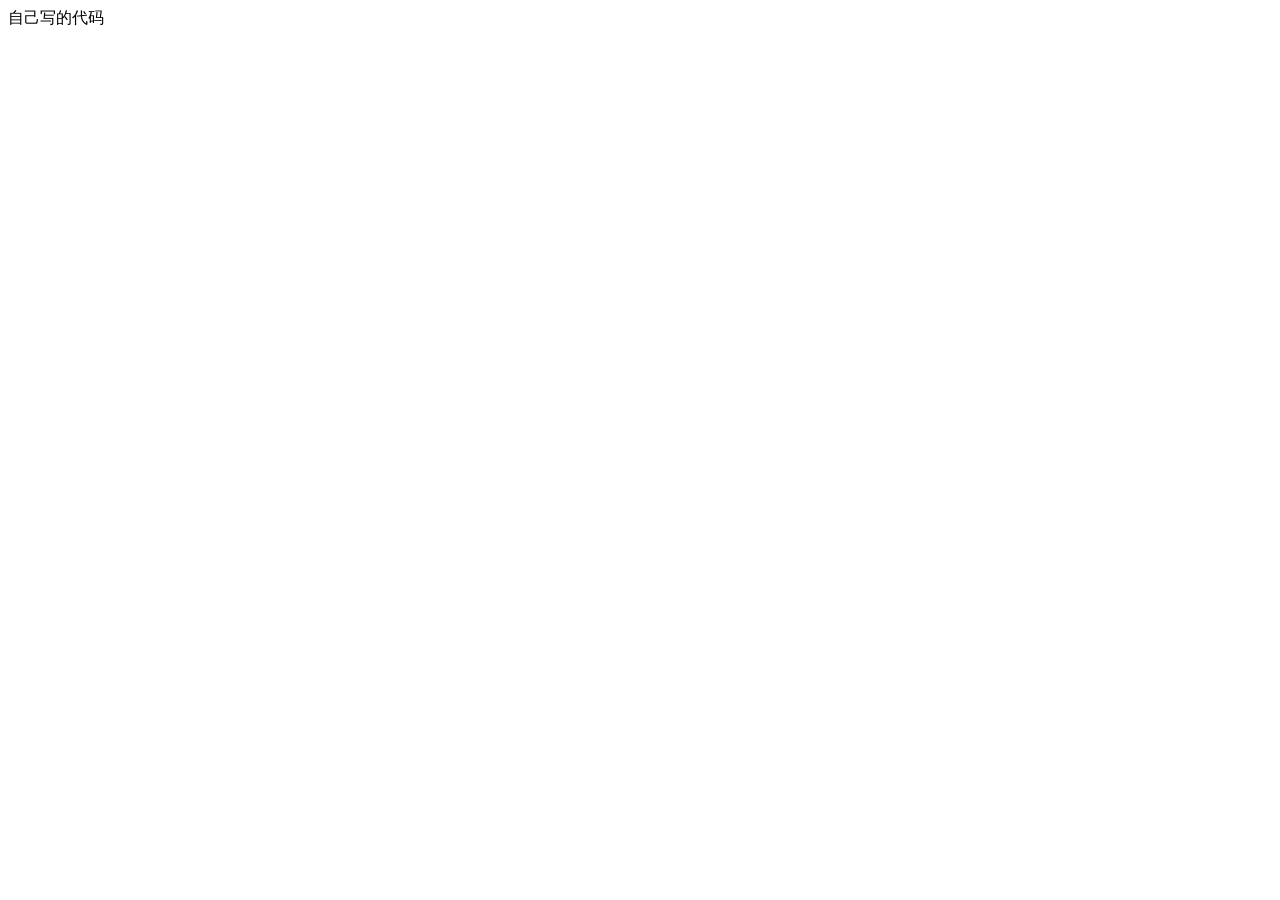
==== public/m/index.html @ f5a05cbd "前端代码缺失的乐淘项目" ====
<!DOCTYPE html>
<html lang="en">
<head>
    <meta charset="UTF-8">
    <meta name="viewport" content="width=device-width, initial-scale=1.0">
    <meta http-equiv="X-UA-Compatible" content="ie=edge">
    <title>Document</title>
</head>
<body>
    <div>自己写的代码</div>
</body>
</html>
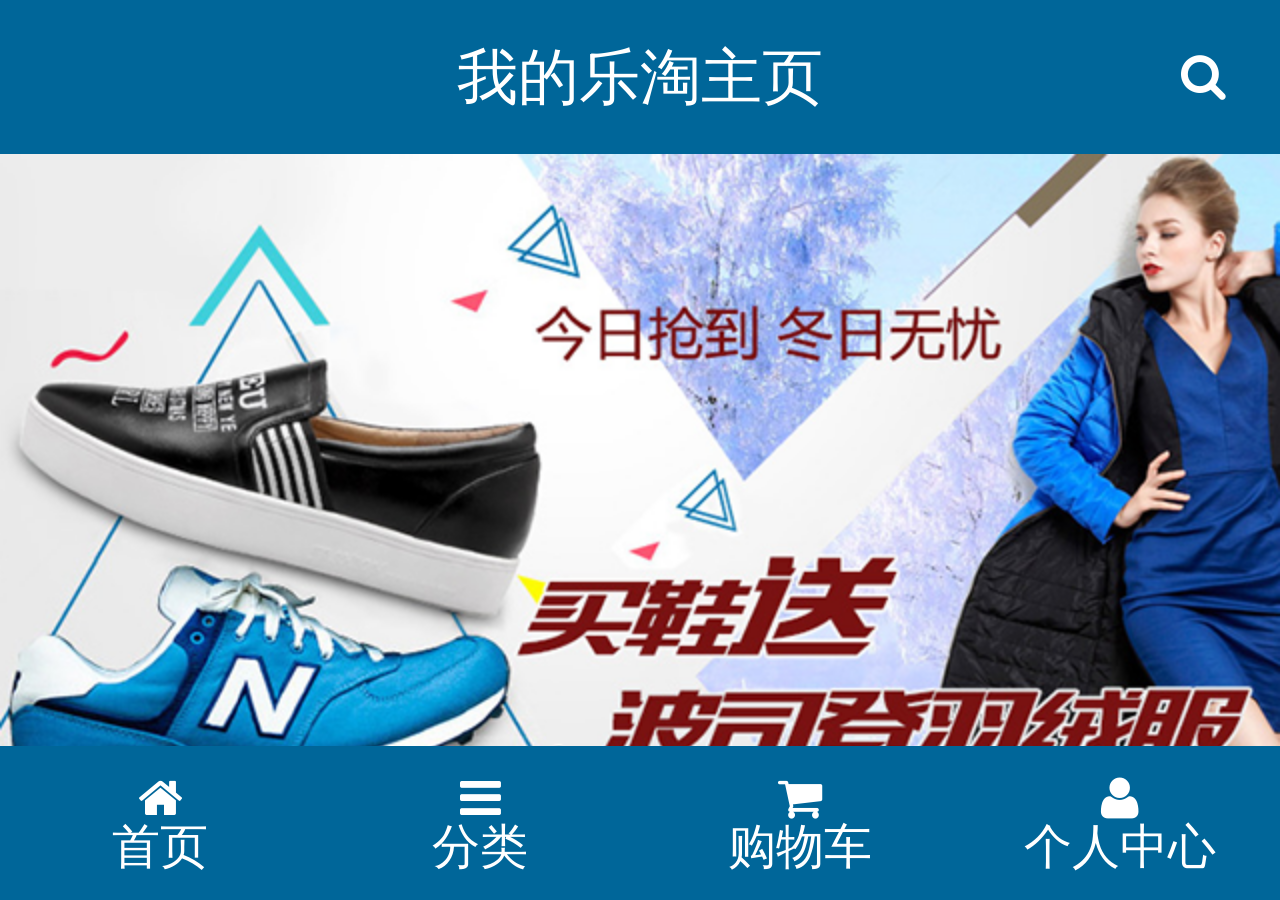
==== commit 33be8c81: "letao v-2.0版" ====
--- a/public/m/index.html
+++ b/public/m/index.html
@@ -1,12 +1,252 @@
 <!DOCTYPE html>
 <html lang="en">
+
 <head>
     <meta charset="UTF-8">
     <meta name="viewport" content="width=device-width, initial-scale=1.0">
     <meta http-equiv="X-UA-Compatible" content="ie=edge">
     <title>Document</title>
+    <!-- 1.css在head中引入
+    2.js在body结束标签上面引入
+    3.先引入第三方包
+    4. 再引入自己的包
+    5.如果有依赖关系,先引入被依赖的包,在引入不被依赖的包 -->
+    <link rel="stylesheet" href="lib/mui/css/mui.css">
+    <link rel="stylesheet" href="lib/fontAwesome/css/font-awesome.css">
+    <link rel="stylesheet/less" href="./less/index.less">
+    <script src="lib/less/less.js"></script>
+    <!-- 引入rem.js适配包 -->
+    <script src="./js/rem.js"></script>
 </head>
+
 <body>
-    <div>自己写的代码</div>
+
+    <!-- 头部区域 -->
+    <header id="header">
+        <h4>我的乐淘主页</h4>
+        <a href="search.html" class="fa fa-search"></a>
+    </header>
+
+    <!-- 内容区域 -->
+    <main id="main">
+        <!-- 添加一个区域滚动的父容器 -->
+        <div class="mui-scroll-wrapper">
+            <div class="mui-scroll">
+                <!-- 轮播图区域 -->
+                <section class="slide">
+                    <div class="mui-slider">
+                        <div class="mui-slider-group mui-slider-loop">
+                            <!--支持循环，需要重复图片节点-->
+                            <div class="mui-slider-item mui-slider-item-duplicate"><a href="#"><img src="./images/banner6.png" /></a></div>
+                            <div class="mui-slider-item"><a href="#"><img src="./images/banner1.png" /></a></div>
+                            <div class="mui-slider-item"><a href="#"><img src="./images/banner2.png" /></a></div>
+                            <div class="mui-slider-item"><a href="#"><img src="./images/banner3.png" /></a></div>
+                            <div class="mui-slider-item"><a href="#"><img src="./images/banner4.png" /></a></div>
+                            <div class="mui-slider-item"><a href="#"><img src="./images/banner5.png" /></a></div>
+                            <div class="mui-slider-item"><a href="#"><img src="./images/banner6.png" /></a></div>
+                            <!--支持循环，需要重复图片节点-->
+                            <div class="mui-slider-item mui-slider-item-duplicate"><a href="#"><img src="./images/banner1.png" /></a></div>
+                        </div>
+                        <div class="mui-slider-indicator mui-text-right">
+                            <div class="mui-indicator"></div>
+                            <div class="mui-indicator"></div>
+                            <div class="mui-indicator"></div>
+                            <div class="mui-indicator"></div>
+                            <div class="mui-indicator"></div>
+                            <div class="mui-indicator mui-active"></div>
+                        </div>
+                    </div>
+                </section>
+                <!-- 导航条区域 -->
+                <nav id="nav">
+                    <ul>
+                        <li><a href="#"><img src="images/nav1.png" alt=""></a></li>
+                        <li><a href="#"><img src="images/nav2.png" alt=""></a></li>
+                        <li><a href="#"><img src="images/nav3.png" alt=""></a></li>
+                        <li><a href="#"><img src="images/nav4.png" alt=""></a></li>
+                        <li><a href="#"><img src="images/nav5.png" alt=""></a></li>
+                        <li><a href="#"><img src="images/nav6.png" alt=""></a></li>
+                    </ul>
+                </nav>
+                <!-- 广告区域 -->
+                <section id="banner">
+                    <div class="banner-left">
+                        <a href="#">
+                            <img src="images/active1.png" alt="">
+                            <img src="images/active2.png" alt="">
+                        </a>
+                        <a href="#">
+                            <img src="images/active4.png" alt="">
+                            <img src="images/active5.png" alt="">
+                        </a>
+                    </div>
+
+                    <div class="banner-right">
+                        <a href="#">
+                            <img src="images/active3.png" alt="">
+                        </a>
+                    </div>
+                </section>
+
+                <!-- 品牌专区 -->
+                <section id="brand">
+                    <div class="title">
+                        <a href="#">
+                            <img src="images/title0.png" alt="">
+                        </a>
+                    </div>
+                    <div class="content">
+                        <ul>
+                            <li><a href="#"><img src="images/brand1.png" alt=""></a></li>
+                            <li><a href="#"><img src="images/brand2.png" alt=""></a></li>
+                            <li><a href="#"><img src="images/brand3.png" alt=""></a></li>
+                            <li><a href="#"><img src="images/brand4.png" alt=""></a></li>
+                            <li><a href="#"><img src="images/brand5.png" alt=""></a></li>
+                            <li><a href="#"><img src="images/brand6.png" alt=""></a></li>
+                            <li><a href="#"><img src="images/brand7.png" alt=""></a></li>
+                            <li><a href="#"><img src="images/brand8.png" alt=""></a></li>
+                        </ul>
+                    </div>
+                </section>
+
+                <!-- 运动生活专区 -->
+                <section id="sport">
+                    <div class="title">
+                        <a href="#">
+                            <img src="images/title1.png" alt="">
+                        </a>
+                    </div>
+                    <div class="content">
+                        <ul>
+                            <li>
+                                <a href="#" class="product">
+                                    <img class="product-img" src="images/product.jpg" alt="">
+                                    <p class="product-name">adides阿迪达斯</p>
+                                    <p class="product-price">
+                                        <span>$99.99</span>
+                                        <del>$199.99</del>
+                                    </p>
+                                    <p class="product-buy">
+                                        <button type="button" class="mui-btn mui-btn-primary">立即购买</button>
+                                    </p>
+                                </a>
+                            </li>
+                            <li>
+                                <a href="#" class="product">
+                                    <img class="product-img" src="images/product.jpg" alt="">
+                                    <p class="product-name">adides阿迪达斯</p>
+                                    <p class="product-price">
+                                        <span>$99.99</span>
+                                        <del>$199.99</del>
+                                    </p>
+                                    <p class="product-buy">
+                                        <button type="button" class="mui-btn mui-btn-primary">立即购买</button>
+                                    </p>
+                                </a>
+                            </li>
+                            <li>
+                                <a href="#" class="product">
+                                    <img class="product-img" src="images/product.jpg" alt="">
+                                    <p class="product-name">adides阿迪达斯</p>
+                                    <p class="product-price">
+                                        <span>$99.99</span>
+                                        <del>$199.99</del>
+                                    </p>
+                                    <p class="product-buy">
+                                        <button type="button" class="mui-btn mui-btn-primary">立即购买</button>
+                                    </p>
+                                </a>
+                            </li>
+                            <li>
+                                <a href="#" class="product">
+                                    <img class="product-img" src="images/product.jpg" alt="">
+                                    <p class="product-name">adides阿迪达斯</p>
+                                    <p class="product-price">
+                                        <span>$99.99</span>
+                                        <del>$199.99</del>
+                                    </p>
+                                    <p class="product-buy">
+                                        <button type="button" class="mui-btn mui-btn-primary">立即购买</button>
+                                    </p>
+                                </a>
+                            </li>
+                            <li>
+                                <a href="#" class="product">
+                                    <img class="product-img" src="images/product.jpg" alt="">
+                                    <p class="product-name">adides阿迪达斯</p>
+                                    <p class="product-price">
+                                        <span>$99.99</span>
+                                        <del>$199.99</del>
+                                    </p>
+                                    <p class="product-buy">
+                                        <button type="button" class="mui-btn mui-btn-primary">立即购买</button>
+                                    </p>
+                                </a>
+                            </li>
+                            <li>
+                                <a href="#" class="product">
+                                    <img class="product-img" src="images/product.jpg" alt="">
+                                    <p class="product-name">adides阿迪达斯</p>
+                                    <p class="product-price">
+                                        <span>$99.99</span>
+                                        <del>$199.99</del>
+                                    </p>
+                                    <p class="product-buy">
+                                        <button type="button" class="mui-btn mui-btn-primary">立即购买</button>
+                                    </p>
+                                </a>
+                            </li>
+                        </ul>
+                    </div>
+                </section>
+
+                <!-- 女士专区 -->
+                <section id="woman">
+
+                </section>
+
+                <!-- 男士专区 -->
+                <section id="man"></section>
+            </div>
+        </div>
+
+    </main>
+
+
+    <!-- 底部区域 -->
+    <footer id="footer">
+        <ul>
+            <li>
+                <a href="index.html" class="fa fa-home">
+                    <span>首页</span>
+                </a>
+            </li>
+            <li>
+                <a href="index.html" class="fa fa-bars">
+                    <span>分类</span>
+                </a>
+            </li>
+            <li>
+                <a href="index.html" class="fa fa-shopping-cart">
+                    <span>购物车</span>
+                </a>
+            </li>
+            <li>
+                <a href="index.html" class="fa fa-user">
+                    <span>个人中心</span>
+                </a>
+            </li>
+        </ul>
+    </footer>
+
+    <!-- 引入zepto的js  发送请求和获取元素之类的 -->
+    <script src="lib/zepto/zepto.min.js"></script>
+    <!-- 引入MUI的js -->
+    <script src="lib/mui/js/mui.min.js"></script>
+    <!-- 引入模板引擎 artTemplate  -->
+    <script src="lib/artTemplate/template-web.js"></script>
+    <!-- 首页自己的js包 -->
+    <script src="js/index.js"></script>
 </body>
+
 </html>
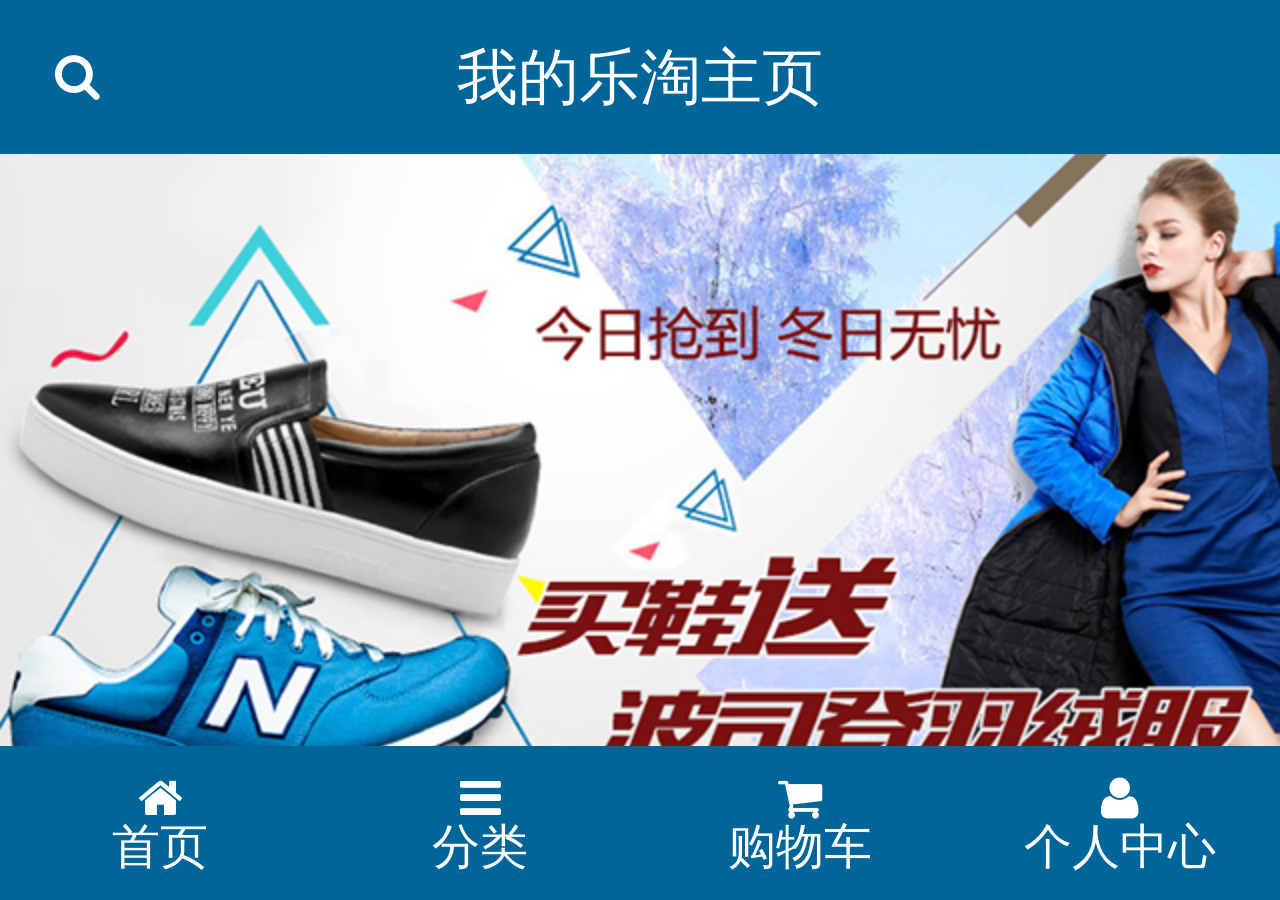
==== commit adff767c: "乐淘 v-3.0" ====
--- a/public/m/index.html
+++ b/public/m/index.html
@@ -47,7 +47,7 @@
                             <!--支持循环，需要重复图片节点-->
                             <div class="mui-slider-item mui-slider-item-duplicate"><a href="#"><img src="./images/banner1.png" /></a></div>
                         </div>
-                        <div class="mui-slider-indicator mui-text-right">
+                        <div class="mui-slider-indicator">
                             <div class="mui-indicator"></div>
                             <div class="mui-indicator"></div>
                             <div class="mui-indicator"></div>
@@ -222,7 +222,7 @@
                 </a>
             </li>
             <li>
-                <a href="index.html" class="fa fa-bars">
+                <a href="category.html" class="fa fa-bars">
                     <span>分类</span>
                 </a>
             </li>
